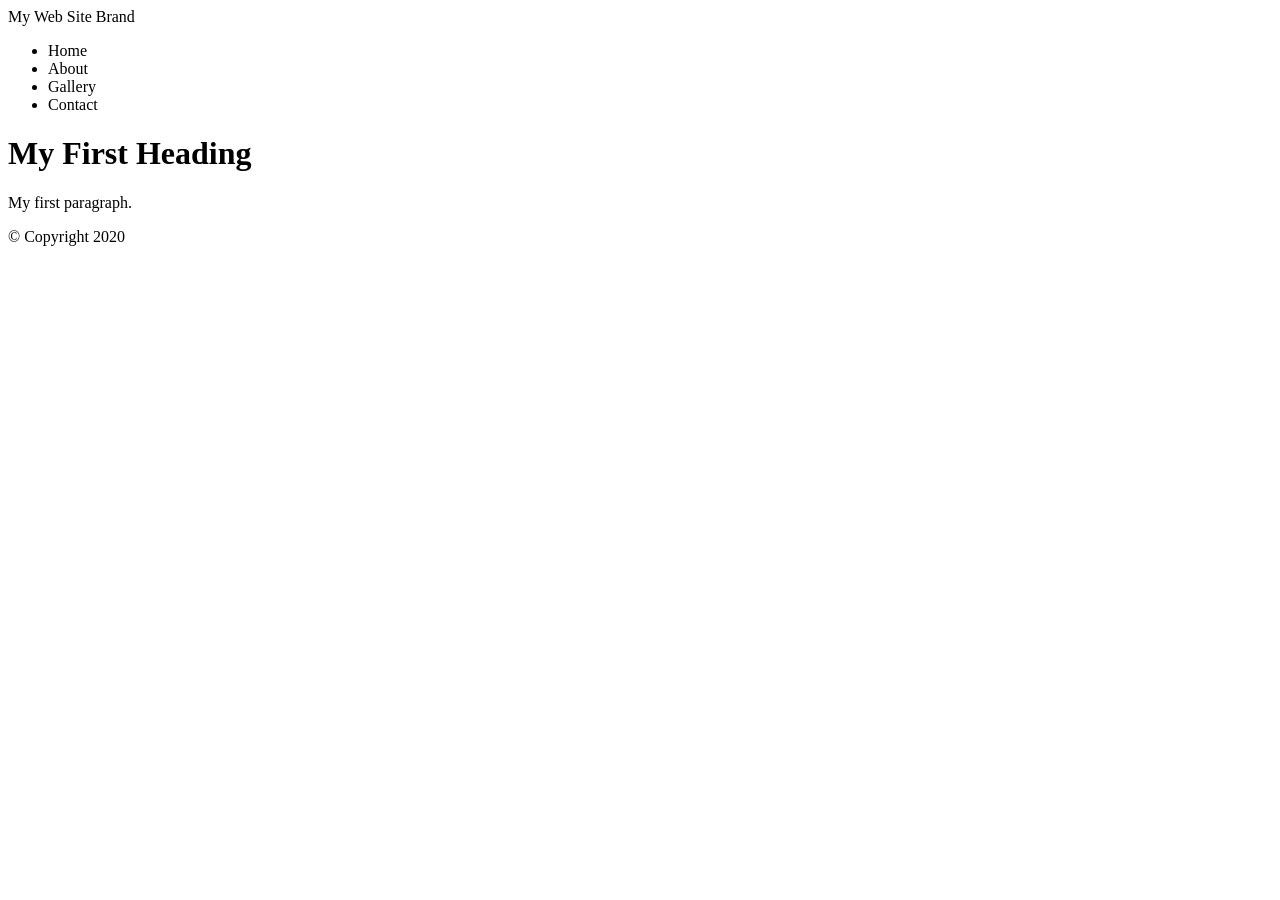
==== index.html @ fe7fa28a "Second commit" ====
<!DOCTYPE html>
<html>
<head>
<title>My First Web Page</title>    
</head>    
<body>

<!-- Container to wrap everything -->
<div id="container">

<!-- Brand of website -->
<header>My Web Site Brand</header>    
<!-- Main Navigation -->
<nav>
    <ul>
        <li>Home</li>
        <li>About</li>
        <li>Gallery</li>
        <li>Contact</li>
    </ul>
</nav> <!-- End Main Navigation -->

<!-- Main Content -->
<main>
    <h1>My First Heading</h1>
    <p>My first paragraph.</p>
</main>

<!-- Footer Information-->
<footer>&copy; Copyright 2020</footer>

</div> <!-- End Container -->

</body>
</html>
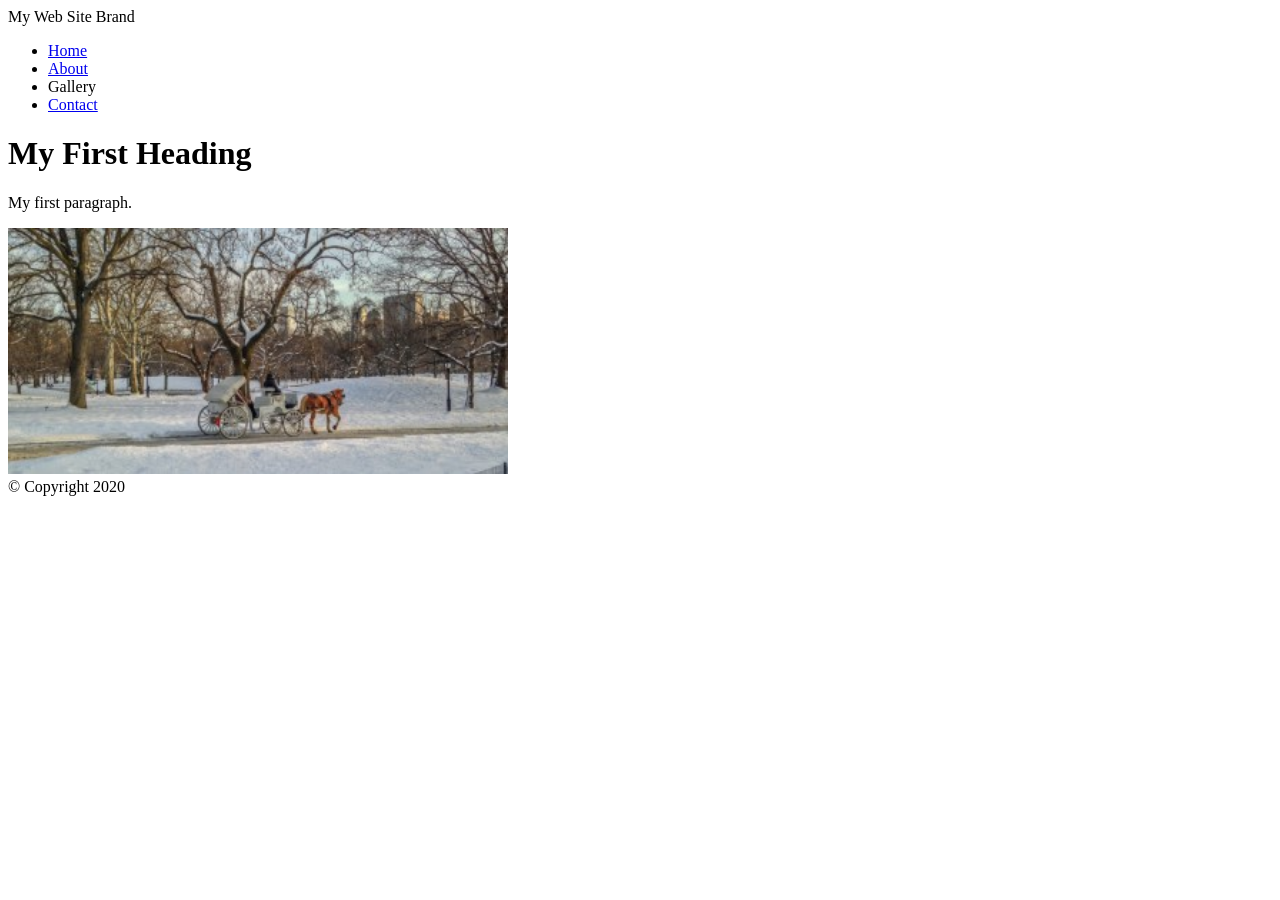
==== commit 6dc43c9a: "Added 2 html pages" ====
--- a/index.html
+++ b/index.html
@@ -13,10 +13,10 @@
 <!-- Main Navigation -->
 <nav>
     <ul>
-        <li>Home</li>
-        <li>About</li>
+        <li><a href="index.html">Home</a></li>
+        <li><a href="page2.html">About</a></li>
         <li>Gallery</li>
-        <li>Contact</li>
+        <li><a href="page3.html">Contact</a></li>
     </ul>
 </nav> <!-- End Main Navigation -->
 
@@ -24,6 +24,7 @@
 <main>
     <h1>My First Heading</h1>
     <p>My first paragraph.</p>
+    <img src="images/central_park.jpg" alt="Central Park" width="500">
 </main>
 
 <!-- Footer Information-->
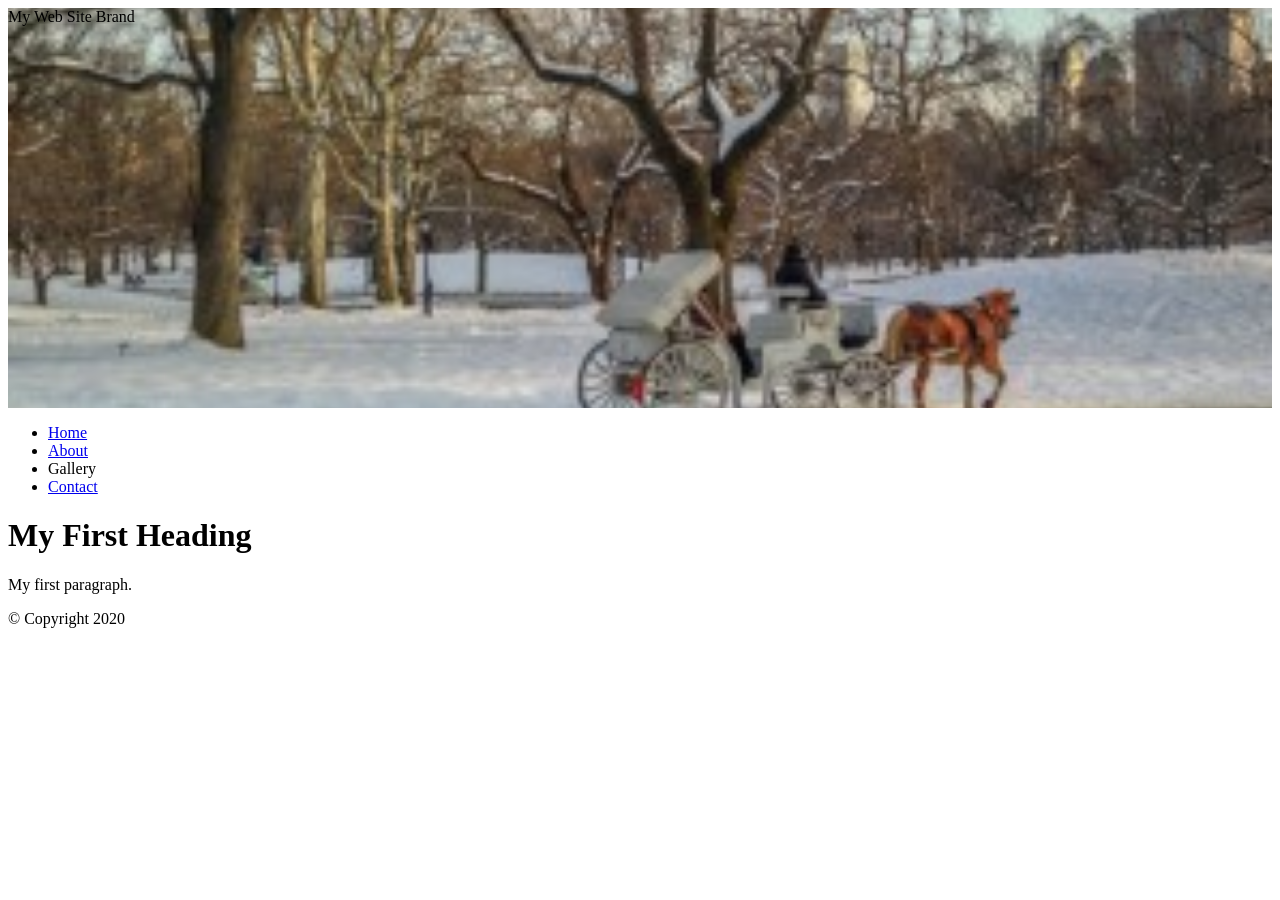
==== commit 321500e8: "css commit 1" ====
--- a/index.html
+++ b/index.html
@@ -2,6 +2,13 @@
 <html>
 <head>
 <title>My First Web Page</title>    
+<style>
+    header {
+        background: url(images/central_park.jpg) 0 -200px no-repeat;
+        background-size: 1500px;
+        height: 400px;
+    }
+</style>
 </head>    
 <body>
 
@@ -24,7 +31,6 @@
 <main>
     <h1>My First Heading</h1>
     <p>My first paragraph.</p>
-    <img src="images/central_park.jpg" alt="Central Park" width="500">
 </main>
 
 <!-- Footer Information-->
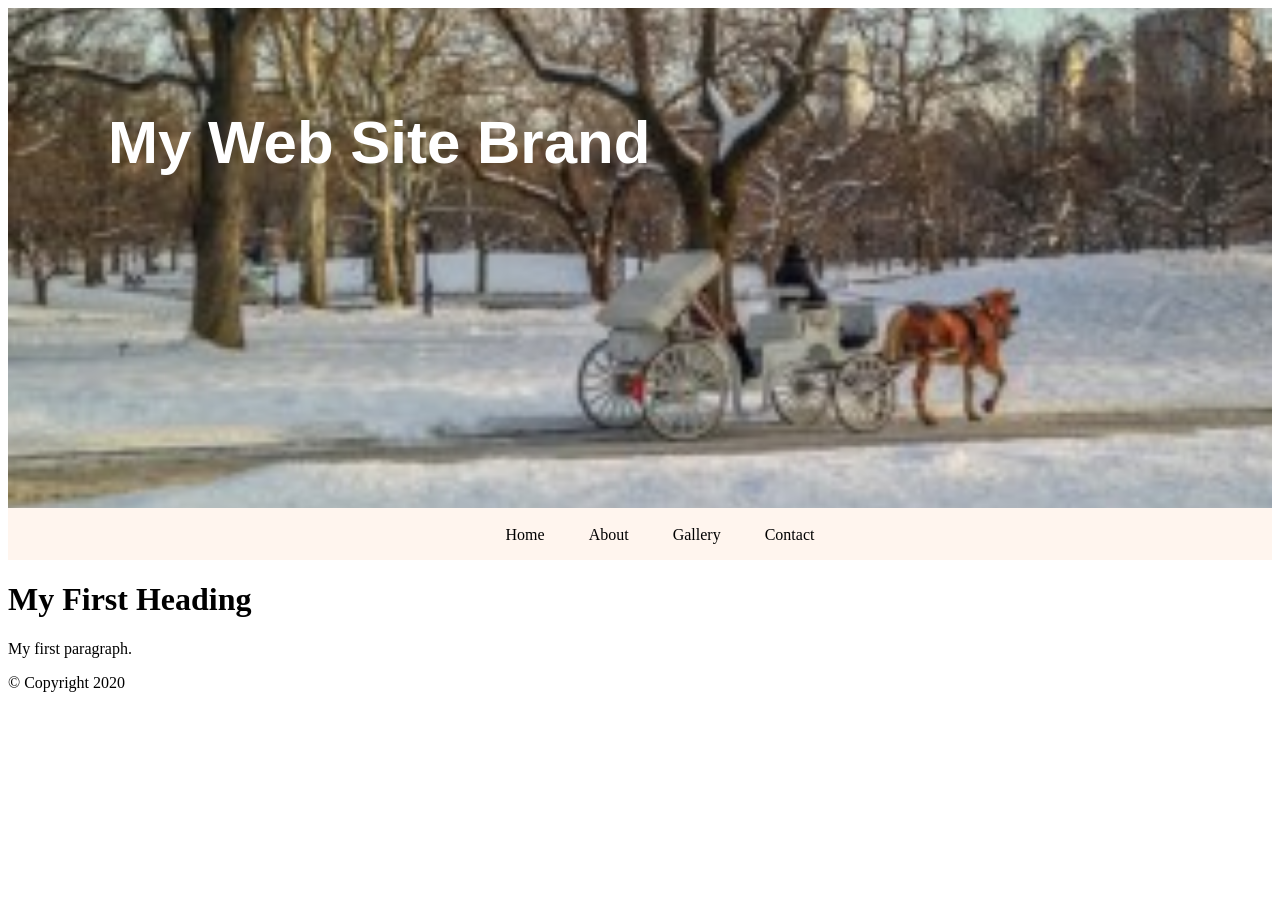
==== commit 51024451: "css commit 2" ====
--- a/index.html
+++ b/index.html
@@ -7,6 +7,36 @@
         background: url(images/central_park.jpg) 0 -200px no-repeat;
         background-size: 1500px;
         height: 400px;
+        padding-top: 100px;
+        padding-left: 100px;
+        font-weight: bold;
+        font-family: Arial, Helvetica, sans-serif;
+    }
+    li {
+        list-style-type: none;
+        display: inline;
+        padding: 0 20px;
+    }
+    li a {
+        text-decoration: none;
+    }
+    li a:link {
+        color: #000;
+    }
+    li a:visited {
+        color:#818db3;
+    }
+    li a:hover{
+        color:#333;
+    }
+    li a:active {
+        color:#753a30;
+    }
+    nav {
+        background-color:rgb(255, 245, 238);
+        height: 50px;
+        text-align: center;
+        padding-top: 2px;
     }
 </style>
 </head>    
@@ -16,7 +46,7 @@
 <div id="container">
 
 <!-- Brand of website -->
-<header>My Web Site Brand</header>    
+<header style="font-size: 60px; color: #fff;">My Web Site Brand</header>    
 <!-- Main Navigation -->
 <nav>
     <ul>
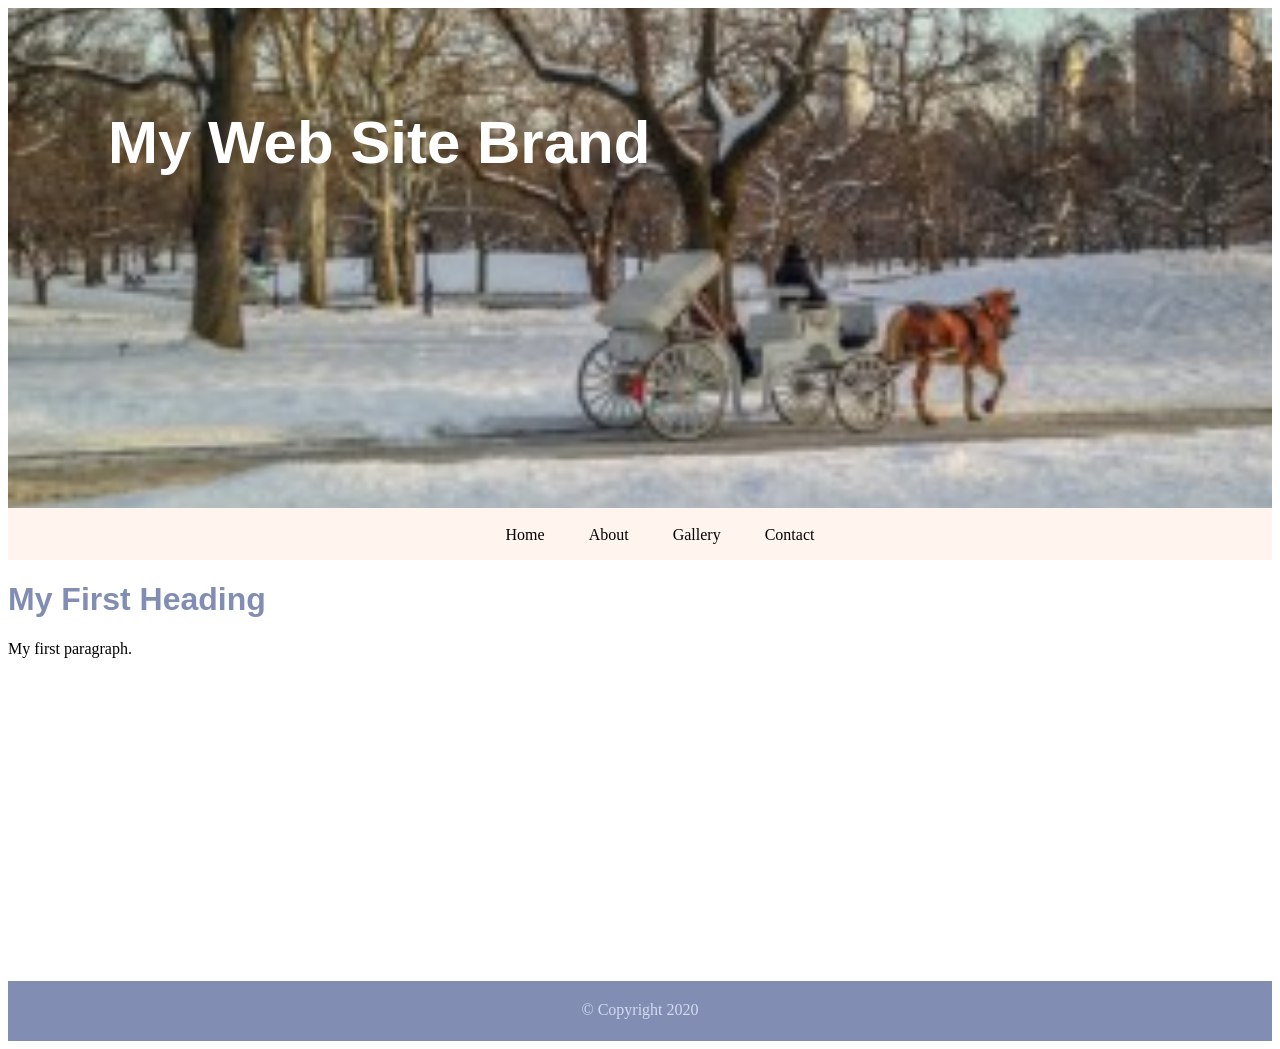
==== commit 78a984fd: "css commit 3" ====
--- a/index.html
+++ b/index.html
@@ -38,6 +38,20 @@
         text-align: center;
         padding-top: 2px;
     }
+    main {
+        height: 400px;
+    }
+    main h1 {
+        color: rgb(129, 141, 179);
+        font-family: arial;
+    }
+    footer {
+        height: 40px;
+        background-color: rgb(129, 141, 179);
+        text-align: center;
+        padding-top: 20px;
+        color:rgb(211, 218, 240);
+    }
 </style>
 </head>    
 <body>
